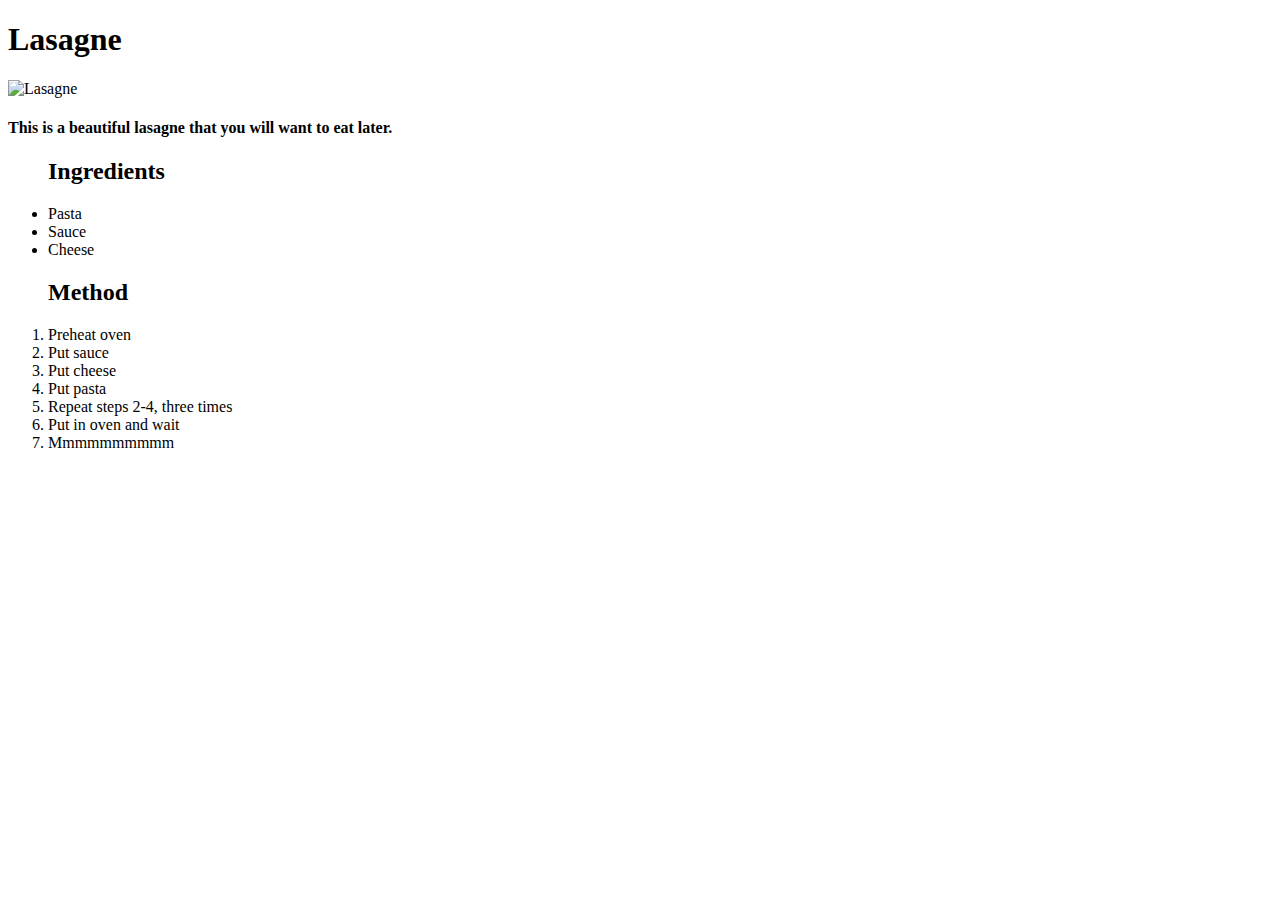
==== pages/lasagne.html @ f87515df "fix: Name of page" ====
<!DOCTYPE html>
<html lang="en">
<head>
    <meta charset="UTF-8">
    <meta name="viewport" content="width=device-width, initial-scale=1.0">
    <title></title> <script src="../scripts/title.js"></script>
</head>
<body>
    <h1>Lasagne</h1>
    <img src="../images/lasagne.jpg" alt="Lasagne" height=100>
    <h4>This is a beautiful lasagne that you will want to eat later.</h4>
    <ul>
        <h2>Ingredients</h2>
        <li>Pasta</li>
        <li>Sauce</li>
        <li>Cheese</li>
    </ul>
    <ol>
        <h2>Method</h2>
        <li>Preheat oven</li>
        <li>Put sauce</li>
        <li>Put cheese</li>
        <li>Put pasta</li>
        <li>Repeat steps 2-4, three times</li>
        <li>Put in oven and wait</li>
        <li>Mmmmmmmmmm</li>
    </ol>
</body>
</html>
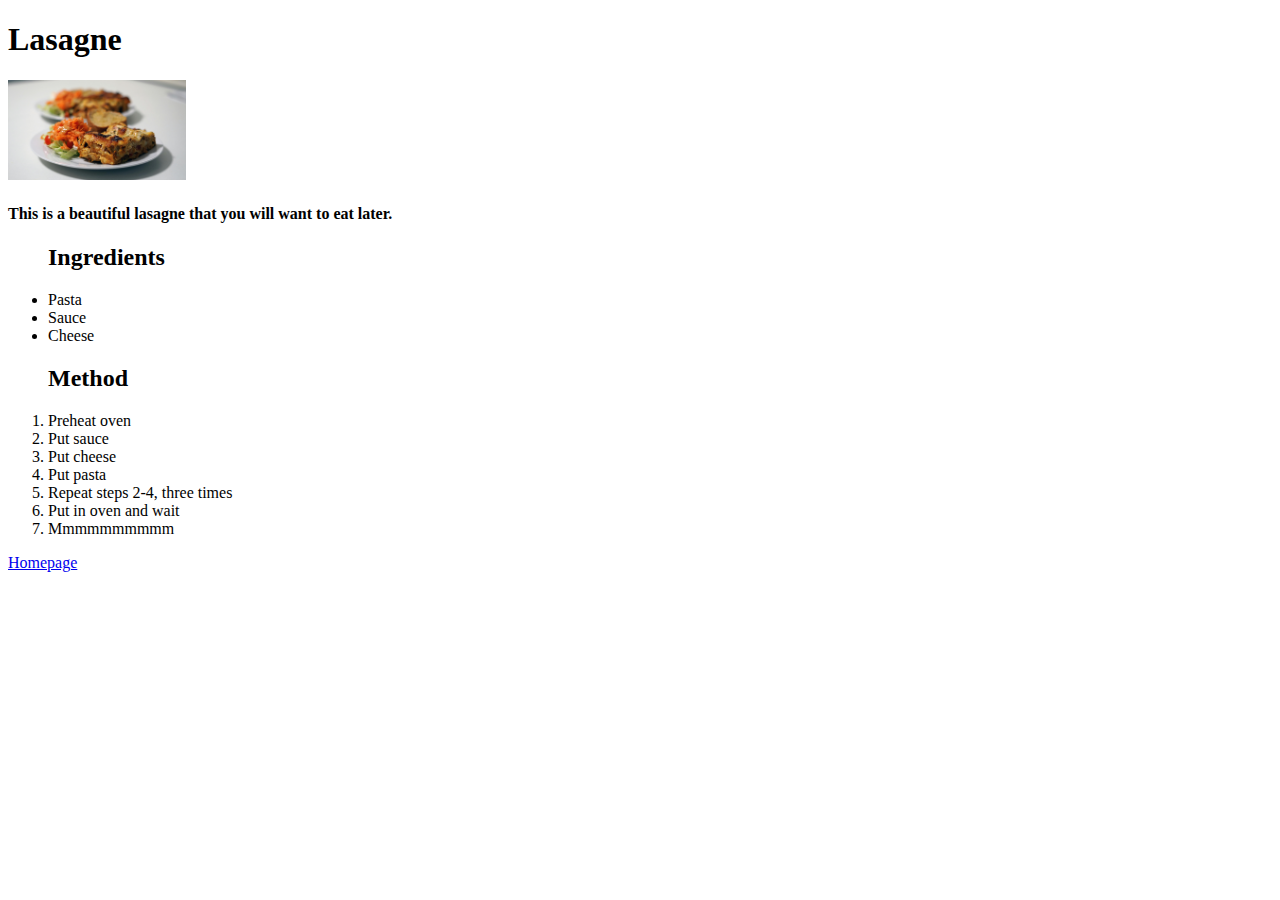
==== commit 05f8e934: "feat: Backlinks from recipe pages" ====
--- a/pages/lasagne.html
+++ b/pages/lasagne.html
@@ -25,5 +25,6 @@
         <li>Put in oven and wait</li>
         <li>Mmmmmmmmmm</li>
     </ol>
+    <a href="../index.html">Homepage</a>
 </body>
 </html>
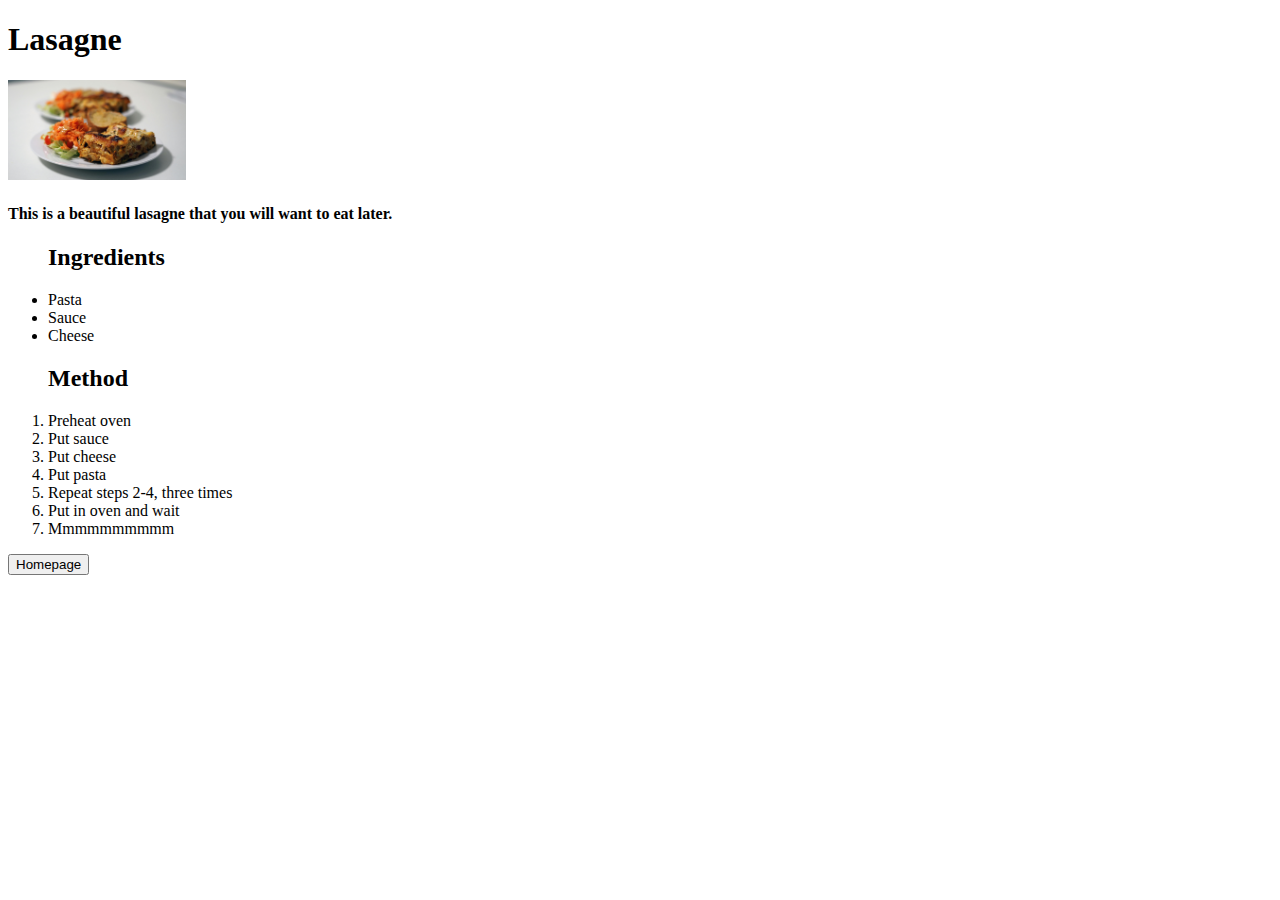
==== commit 866759ed: "feat: Style Sheets" ====
--- a/pages/lasagne.html
+++ b/pages/lasagne.html
@@ -4,27 +4,30 @@
     <meta charset="UTF-8">
     <meta name="viewport" content="width=device-width, initial-scale=1.0">
     <title></title> <script src="../scripts/title.js"></script>
+    <link rel="stylesheet" href="../style.css">
 </head>
 <body>
     <h1>Lasagne</h1>
     <img src="../images/lasagne.jpg" alt="Lasagne" height=100>
     <h4>This is a beautiful lasagne that you will want to eat later.</h4>
-    <ul>
-        <h2>Ingredients</h2>
-        <li>Pasta</li>
-        <li>Sauce</li>
-        <li>Cheese</li>
-    </ul>
-    <ol>
-        <h2>Method</h2>
-        <li>Preheat oven</li>
-        <li>Put sauce</li>
-        <li>Put cheese</li>
-        <li>Put pasta</li>
-        <li>Repeat steps 2-4, three times</li>
-        <li>Put in oven and wait</li>
-        <li>Mmmmmmmmmm</li>
-    </ol>
-    <a href="../index.html">Homepage</a>
+    <div>
+        <ul>
+            <h2>Ingredients</h2>
+            <li>Pasta</li>
+            <li>Sauce</li>
+            <li>Cheese</li>
+        </ul>
+        <ol>
+            <h2>Method</h2>
+            <li>Preheat oven</li>
+            <li>Put sauce</li>
+            <li>Put cheese</li>
+            <li>Put pasta</li>
+            <li>Repeat steps 2-4, three times</li>
+            <li>Put in oven and wait</li>
+            <li>Mmmmmmmmmm</li>
+        </ol>
+    </div>
+    <button onclick=window.location.href="../index.html">Homepage</button>
 </body>
 </html>
